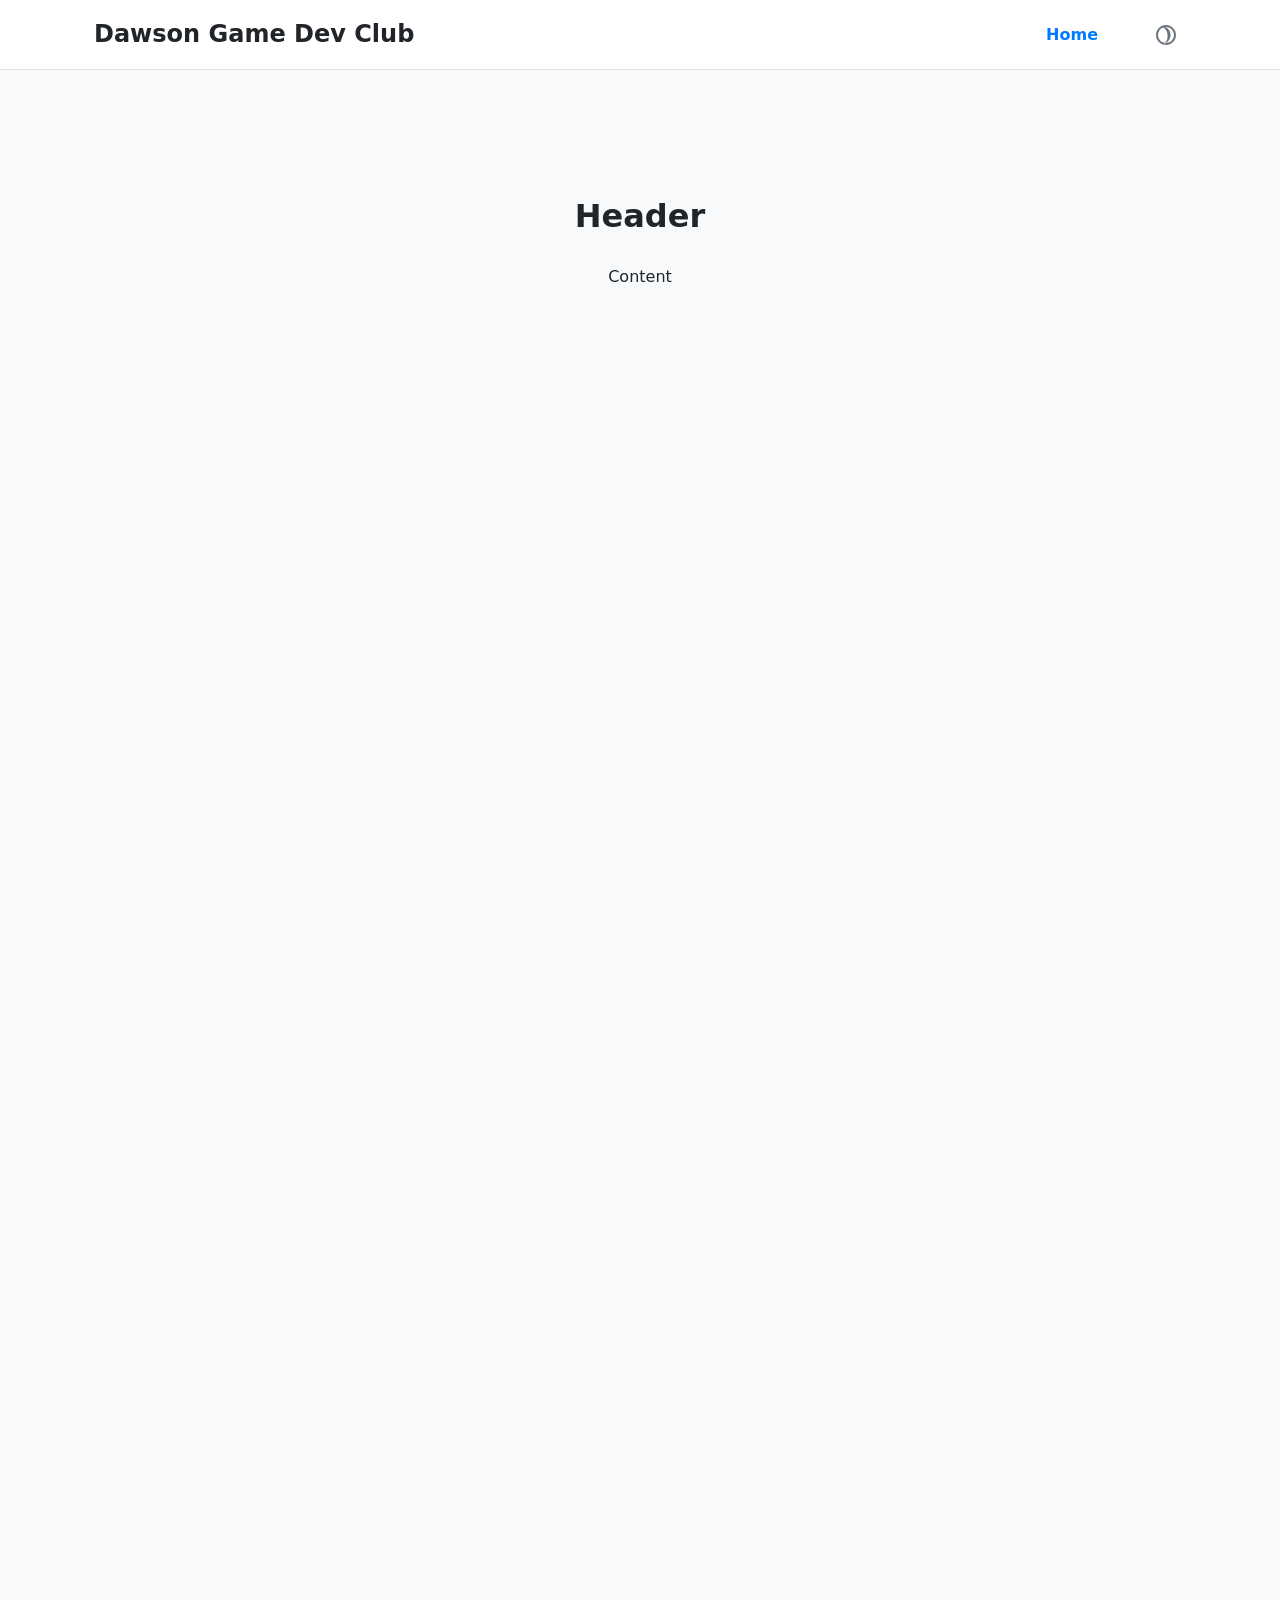
==== pages/.template.html @ 24fc3b7e "added template. Testing using root for links" ====
<!DOCTYPE html>
<html lang="en">
<!-- data-theme attribute will be managed by JS -->

<head>
  <meta charset="UTF-8">
  <meta name="viewport" content="width=device-width, initial-scale=1.0">
  <title>Dawson Game Dev Club</title>
  <link rel="stylesheet" href="../styles/style.css" />
  <script src="../scripts/script.js" defer></script>
</head>

<body>

  <!--
      FOUC PREVENTION SCRIPT:
      This runs instantly before the page content is rendered to set the theme,
      preventing a "flash of unstyled content" if the user has a saved
      or OS-level preference for a non-default theme.
    -->
  <script>
    (function () {
      const theme = localStorage.getItem('theme') || (window.matchMedia('(prefers-color-scheme: dark)').matches ? 'dark' : 'light');
      if (theme === 'dark') {
        document.documentElement.setAttribute('data-theme', 'dark');
      }
    })();
  </script>

  <header class="navbar">
    <div class="navbar__container">
      <a href="/index.html" class="navbar__brand">Dawson Game Dev Club</a>

      <button class="navbar__toggle" id="navbarToggle" aria-label="Toggle navigation" aria-controls="navbarMenu"
        aria-expanded="false">
        <span class="bar"></span><span class="bar"></span><span class="bar"></span>
      </button>

      <nav id="navbarMenu" class="navbar__menu" role="navigation">
        <ul class="navbar__list">
          <li class="navbar__item"><a href="/index.html" class="navbar__link">Home</a></li>
          <!--<li class="navbar__item"><a href="#" class="navbar__link">Features</a></li>
          <li class="navbar__item"><a href="#" class="navbar__link">Pricing</a></li>-->
          <li class="navbar__item">
            <button id="theme-toggle" aria-label="Toggle light and dark theme">
              <!-- Sun Icon for switching to Light Mode -->
              <svg class="theme-icon sun-icon" xmlns="http://www.w3.org/2000/svg" viewBox="0 0 24 24"
                fill="currentColor" aria-hidden="true">
                <path
                  d="M12 18a6 6 0 1 1 0-12 6 6 0 0 1 0 12Zm0-2a4 4 0 1 0 0-8 4 4 0 0 0 0 8Z M11 1h2v3h-2V1Zm0 19h2v3h-2v-3ZM20.414 4.929l-1.414-1.414L17.586 5L19 6.414l1.414-1.485ZM3.586 19.001l1.414 1.414L6.414 19l-1.414-1.414-1.414 1.414ZM23 11v2h-3v-2h3ZM4 11v2H1v-2h3ZM17.586 19l1.414-1.414-1.414-1.414-1.414 1.414 1.414 1.414Z" />
              </svg>
              <!-- Moon Icon for switching to Dark Mode -->
              <svg class="theme-icon moon-icon" xmlns="http://www.w.org/2000/svg" viewBox="0 0 24 24"
                fill="currentColor" aria-hidden="true">
                <path
                  d="M11.99 2C6.47 2 2 6.48 2 12s4.47 10 9.99 10C17.52 22 22 17.52 22 12S17.52 2 11.99 2ZM12 20c-4.42 0-8-3.58-8-8s3.58-8 8-8 8 3.58 8 8-3.58 8-8 8Z M13.5 12c0-3.08-1.57-5.8-4-7.44C12.42 3.5 16.53 7.03 16.53 12s-4.11 8.5-7.03 9.44c2.43-1.64 4-4.37 4-7.44Z" />
              </svg>
            </button>
          </li>
        </ul>
      </nav>
    </div>
  </header>

  <main class="content">
    <h1>Header</h1>
    <p>Content</p>
  </main>

</body>

</html>
---- styles/style.css ----
/*
        ========================================
        CSS Custom Properties for Theming
        ========================================
        The entire theme system is controlled by these variables. The default
        state (:root) is the light theme.
        */
:root {
    --color-background: #f8f9fa;
    --color-surface: #ffffff;
    /* Card/Navbar background */
    --color-text-primary: #212529;
    --color-text-secondary: #6c757d;
    --color-border: #dee2e6;
    --color-primary: #007bff;
    --color-primary-hover: #0056b3;

    --transition-speed: 0.3s;
    --navbar-height: 70px;
    --navbar-padding: 1.5rem;
    --container-width: 1140px;
    --border-radius: 8px;
    --font-family-sans-serif: system-ui, -apple-system, sans-serif;
}

/*
        The dark theme is an override of the root variables.
        It is applied when the <html> tag has the `data-theme="dark"` attribute.
        */
[data-theme="dark"] {
    --color-background: #121212;
    --color-surface: #1e1e1e;
    --color-text-primary: #e0e0e0;
    --color-text-secondary: #a0a0a0;
    --color-border: #333333;
    --color-primary: #3391ff;
    --color-primary-hover: #5ca8ff;
}

/*
        ========================================
        Global Styles
        ========================================
        */
*,
*::before,
*::after {
    box-sizing: border-box;
}

body {
    margin: 0;
    font-family: var(--font-family-sans-serif);
    font-size: 1rem;
    line-height: 1.6;
    background-color: var(--color-background);
    color: var(--color-text-primary);
    transition: background-color var(--transition-speed) ease, color var(--transition-speed) ease;
}

.content {
    height: 200vh;
    padding: 100px var(--navbar-padding);
    text-align: center;
}

ul {
    list-style: none;
    margin: 0;
    padding: 0;
}

a {
    text-decoration: none;
    color: var(--color-primary);
}

a:hover {
    color: var(--color-primary-hover);
}

/*
        ========================================
        Navbar Styles
        ========================================
        */
.navbar {
    height: var(--navbar-height);
    display: flex;
    align-items: center;
    position: sticky;
    top: 0;
    background-color: var(--color-surface);
    border-bottom: 1px solid var(--color-border);
    transition: background-color var(--transition-speed) ease, border-color var(--transition-speed) ease;
    z-index: 1000;
}

.navbar__container {
    display: flex;
    justify-content: space-between;
    align-items: center;
    width: 100%;
    max-width: var(--container-width);
    margin: 0 auto;
    padding: 0 var(--navbar-padding);
}

.navbar__brand {
    font-size: 1.5rem;
    font-weight: bold;
    color: var(--color-text-primary);
    text-decoration: none;
    transition: color var(--transition-speed) ease;
}

.navbar__toggle {
    display: block;
    border: none;
    background: transparent;
    cursor: pointer;
    padding: 0.5rem;
}

.navbar__toggle .bar {
    display: block;
    width: 25px;
    height: 3px;
    margin: 5px auto;
    background-color: var(--color-text-primary);
    transition: all var(--transition-speed) ease;
}

.navbar__toggle.is-active .bar:nth-child(1) {
    transform: translateY(8px) rotate(45deg);
}

.navbar__toggle.is-active .bar:nth-child(2) {
    opacity: 0;
}

.navbar__toggle.is-active .bar:nth-child(3) {
    transform: translateY(-8px) rotate(-45deg);
}

.navbar__menu {
    display: none;
    flex-direction: column;
    width: 100%;
    position: absolute;
    top: var(--navbar-height);
    left: 0;
    background-color: var(--color-surface);
    border-bottom: 1px solid var(--color-border);
    z-index: 999;
}

.navbar__menu.is-active {
    display: flex;
}

.navbar__item {
    text-align: center;
    border-top: 1px solid var(--color-border);
}

.navbar__link {
    display: block;
    padding: 1.25rem;
    font-weight: bold;
}

/* Focus state for all interactive elements */
:is(.navbar__toggle, .navbar__link, #theme-toggle):focus-visible {
    outline: 2px solid var(--color-primary);
    outline-offset: 3px;
    border-radius: 4px;
}

/*
        ========================================
        Theme Toggle Button Styles
        ========================================
        */
#theme-toggle {
    background: none;
    border: none;
    cursor: pointer;
    padding: 0.5rem;
    border-radius: 50%;
    display: flex;
    align-items: center;
}

.theme-icon {
    width: 24px;
    height: 24px;
    color: var(--color-text-secondary);
    transition: color var(--transition-speed) ease, transform var(--transition-speed) ease;
}

#theme-toggle:hover .theme-icon,
#theme-toggle:focus .theme-icon {
    color: var(--color-text-primary);
    transform: rotate(15deg);
}

/* Logic to show the correct icon based on the current theme */
.sun-icon {
    display: none;
}

.moon-icon {
    display: block;
}

[data-theme="dark"] .sun-icon {
    display: block;
}

[data-theme="dark"] .moon-icon {
    display: none;
}

/*
        ========================================
        Desktop Navbar Styles
        ========================================
        */
@media (min-width: 768px) {
    .navbar__toggle {
        display: none;
    }

    .navbar__menu {
        display: flex;
        flex-direction: row;
        align-items: center;
        position: static;
        width: auto;
        background-color: transparent;
        border: none;
    }

    .navbar__list {
        display: flex;
        align-items: center;
        gap: 1rem;
    }

    .navbar__item {
        border-top: none;
    }

    .navbar__link {
        padding: 0.5rem;
    }

    /* The theme toggle is the last item in the list */
    .navbar__item:last-child {
        margin-left: 1.5rem;
    }
}
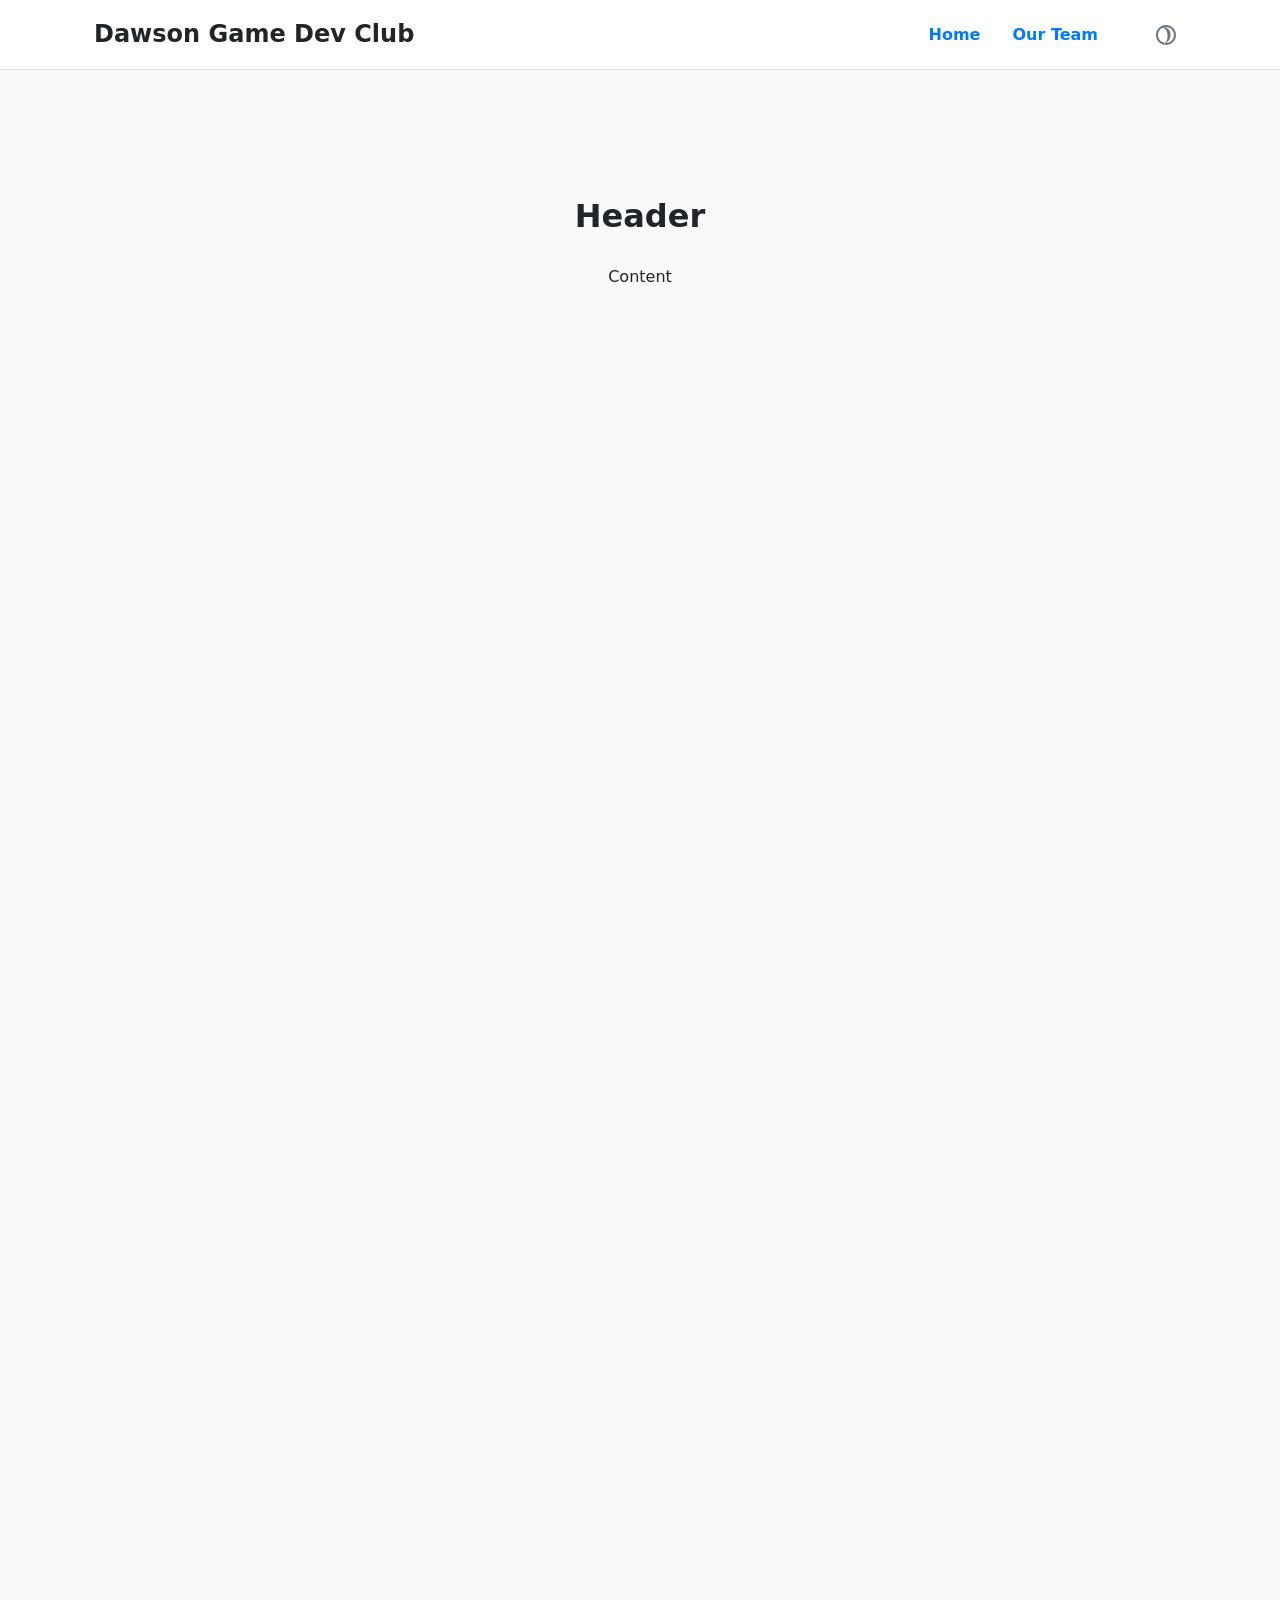
==== commit 6b14a090: "updated template to use new header format" ====
--- a/pages/.template.html
+++ b/pages/.template.html
@@ -6,12 +6,6 @@
   <meta charset="UTF-8">
   <meta name="viewport" content="width=device-width, initial-scale=1.0">
   <title>Dawson Game Dev Club</title>
-  <link rel="stylesheet" href="../styles/style.css" />
-  <script src="../scripts/script.js" defer></script>
-</head>
-
-<body>
-
   <!--
       FOUC PREVENTION SCRIPT:
       This runs instantly before the page content is rendered to set the theme,
@@ -27,39 +21,14 @@
     })();
   </script>
 
+  <link rel="stylesheet" href="/styles/style.css" />
+  <script src="/scripts/script.js" defer></script>
+</head>
+
+<body>
+
+
   <header class="navbar">
-    <div class="navbar__container">
-      <a href="/index.html" class="navbar__brand">Dawson Game Dev Club</a>
-
-      <button class="navbar__toggle" id="navbarToggle" aria-label="Toggle navigation" aria-controls="navbarMenu"
-        aria-expanded="false">
-        <span class="bar"></span><span class="bar"></span><span class="bar"></span>
-      </button>
-
-      <nav id="navbarMenu" class="navbar__menu" role="navigation">
-        <ul class="navbar__list">
-          <li class="navbar__item"><a href="/index.html" class="navbar__link">Home</a></li>
-          <!--<li class="navbar__item"><a href="#" class="navbar__link">Features</a></li>
-          <li class="navbar__item"><a href="#" class="navbar__link">Pricing</a></li>-->
-          <li class="navbar__item">
-            <button id="theme-toggle" aria-label="Toggle light and dark theme">
-              <!-- Sun Icon for switching to Light Mode -->
-              <svg class="theme-icon sun-icon" xmlns="http://www.w3.org/2000/svg" viewBox="0 0 24 24"
-                fill="currentColor" aria-hidden="true">
-                <path
-                  d="M12 18a6 6 0 1 1 0-12 6 6 0 0 1 0 12Zm0-2a4 4 0 1 0 0-8 4 4 0 0 0 0 8Z M11 1h2v3h-2V1Zm0 19h2v3h-2v-3ZM20.414 4.929l-1.414-1.414L17.586 5L19 6.414l1.414-1.485ZM3.586 19.001l1.414 1.414L6.414 19l-1.414-1.414-1.414 1.414ZM23 11v2h-3v-2h3ZM4 11v2H1v-2h3ZM17.586 19l1.414-1.414-1.414-1.414-1.414 1.414 1.414 1.414Z" />
-              </svg>
-              <!-- Moon Icon for switching to Dark Mode -->
-              <svg class="theme-icon moon-icon" xmlns="http://www.w.org/2000/svg" viewBox="0 0 24 24"
-                fill="currentColor" aria-hidden="true">
-                <path
-                  d="M11.99 2C6.47 2 2 6.48 2 12s4.47 10 9.99 10C17.52 22 22 17.52 22 12S17.52 2 11.99 2ZM12 20c-4.42 0-8-3.58-8-8s3.58-8 8-8 8 3.58 8 8-3.58 8-8 8Z M13.5 12c0-3.08-1.57-5.8-4-7.44C12.42 3.5 16.53 7.03 16.53 12s-4.11 8.5-7.03 9.44c2.43-1.64 4-4.37 4-7.44Z" />
-              </svg>
-            </button>
-          </li>
-        </ul>
-      </nav>
-    </div>
   </header>
 
   <main class="content">
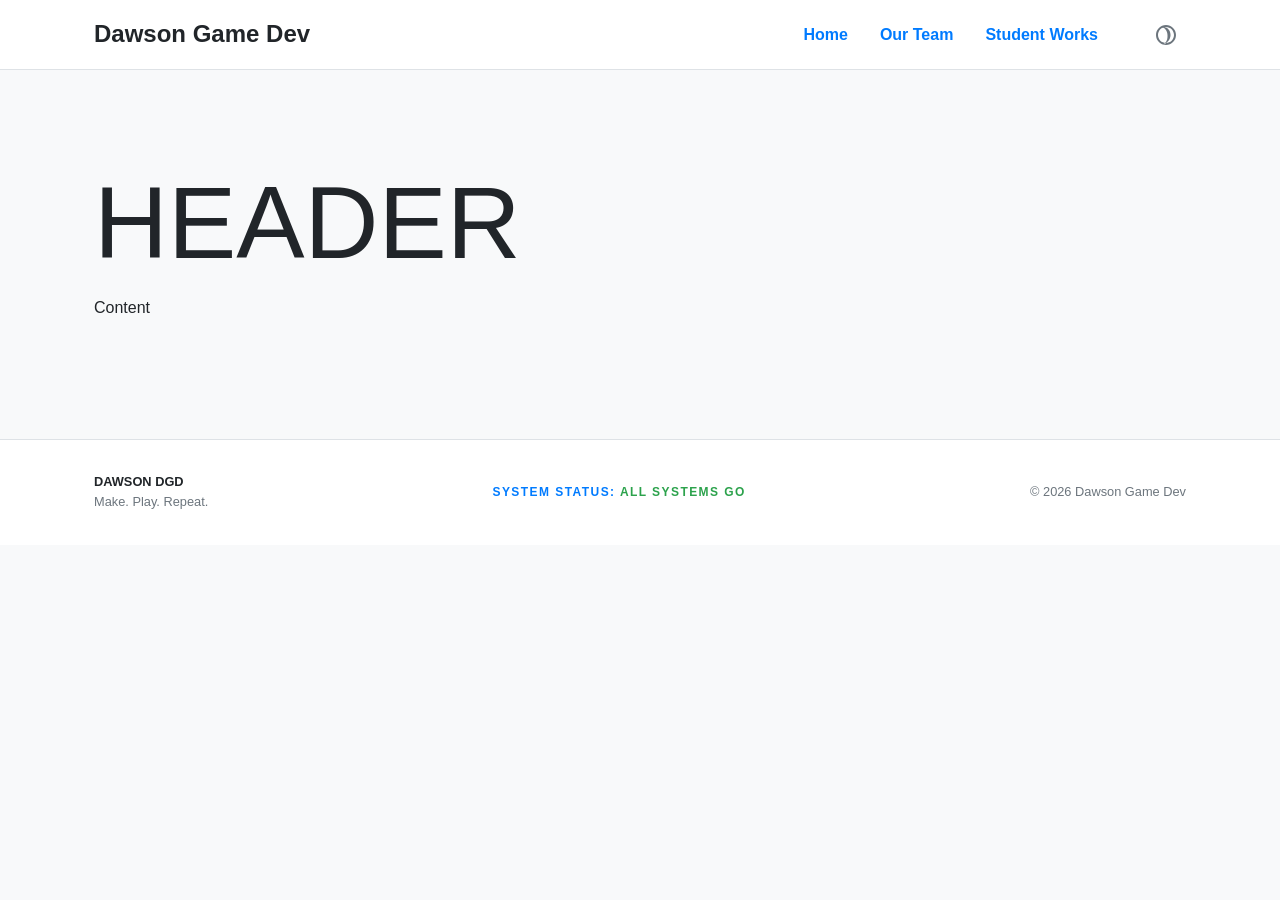
==== commit 42952767: "added the meta tags and update the html template" ====
--- a/pages/.template.html
+++ b/pages/.template.html
@@ -6,6 +6,7 @@
   <meta charset="UTF-8">
   <meta name="viewport" content="width=device-width, initial-scale=1.0">
   <title>Dawson Game Dev Club</title>
+  <meta name="description" content="Dawson College Game Dev: Student game development, game design, indie game jams, coding, pixel art, 3D modeling, and audio in Montreal. Join our dev or Art team!">
   <!--
       FOUC PREVENTION SCRIPT:
       This runs instantly before the page content is rendered to set the theme,
@@ -36,6 +37,13 @@
     <p>Content</p>
   </main>
 
+  <footer class="site-footer">
+            <div class="site-footer__inner">
+                <p><strong>DAWSON DGD</strong><br />Make. Play. Repeat.</p>
+                <p class="site-footer__signal">SYSTEM STATUS: <span>ALL SYSTEMS GO</span></p>
+                <p>&copy; 2026 Dawson Game Dev</p>
+            </div>
+        </footer>
 </body>
 
 </html>
--- a/styles/style.css
+++ b/styles/style.css
@@ -20,7 +20,8 @@
     --navbar-padding: 1.5rem;
     --container-width: 1140px;
     --border-radius: 8px;
-    --font-family-sans-serif: system-ui, -apple-system, sans-serif;
+    --font-family-sans-serif: "Trebuchet MS", "Segoe UI", sans-serif;
+    --font-family-display: Impact, Haettenschweiler, "Arial Narrow Bold", sans-serif;
 }
 
 /*
@@ -59,9 +60,9 @@
 }
 
 .content {
-    height: 200vh;
-    padding: 100px var(--navbar-padding);
-    text-align: center;
+    max-width: var(--container-width);
+    margin: 0 auto;
+    padding: clamp(3rem, 8vw, 7rem) var(--navbar-padding);
 }
 
 ul {
@@ -170,6 +171,130 @@
     font-weight: bold;
 }
 
+.hero-panel,
+.mission-control {
+    border: 1px solid var(--color-border);
+    background: var(--color-surface);
+    box-shadow: 8px 8px 0 var(--color-border);
+}
+
+.hero-panel {
+    display: grid;
+    grid-template-columns: 1.3fr 0.7fr;
+    gap: 2rem;
+    padding: clamp(1.5rem, 5vw, 4rem);
+    background-image: linear-gradient(135deg, var(--color-surface) 0 68%, color-mix(in srgb, var(--color-primary) 12%, var(--color-surface)) 68%);
+}
+
+.eyebrow,
+.mission-card__topline,
+.site-footer__signal {
+    margin: 0 0 0.75rem;
+    color: var(--color-primary);
+    font-size: 0.75rem;
+    font-weight: bold;
+    letter-spacing: 0.12em;
+}
+
+h1,
+h2,
+h3 {
+    margin-top: 0;
+    line-height: 1;
+}
+
+h1 {
+    max-width: 11ch;
+    margin-bottom: 1.25rem;
+    font-family: var(--font-family-display);
+    font-size: clamp(3.5rem, 8vw, 7rem);
+    font-weight: 400;
+    letter-spacing: 0;
+    text-transform: uppercase;
+}
+
+.intro {
+    max-width: 42rem;
+    color: var(--color-text-secondary);
+    font-size: 1.1rem;
+}
+
+.hero-actions {
+    display: flex;
+    flex-wrap: wrap;
+    gap: 0.75rem;
+    margin-top: 2rem;
+}
+
+.button {
+    display: inline-flex;
+    align-items: center;
+    justify-content: space-between;
+    gap: 1.25rem;
+    border: 1px solid var(--color-text-primary);
+    padding: 0.8rem 1rem;
+    color: var(--color-text-primary);
+    font-weight: bold;
+    transition: transform var(--transition-speed) ease, box-shadow var(--transition-speed) ease;
+}
+
+.button:hover {
+    color: var(--color-text-primary);
+    transform: translate(-3px, -3px);
+    box-shadow: 4px 4px 0 var(--color-primary);
+}
+
+.button--primary { background: var(--color-primary); color: #fff; border-color: var(--color-primary); }
+.button--primary:hover { color: #fff; }
+.button--quiet { border-color: var(--color-border); }
+.button--dark { background: var(--color-text-primary); color: var(--color-surface); border-color: var(--color-text-primary); }
+.button--dark:hover { color: var(--color-surface); }
+
+.hero-art {
+    display: flex;
+    min-height: 17rem;
+    align-items: center;
+    justify-content: center;
+    position: relative;
+    border: 1px solid var(--color-border);
+    background: var(--color-background);
+    transform: rotate(2deg);
+}
+
+.logo { max-width: min(80%, 15rem); height: auto; border-radius: var(--border-radius); }
+.hero-art__label { position: absolute; right: 0.75rem; bottom: 0.6rem; color: var(--color-primary); font-size: 0.7rem; font-weight: bold; }
+
+.mission-control { margin-top: 4rem; padding: clamp(1.25rem, 4vw, 2.5rem); }
+.section-heading { display: flex; align-items: end; justify-content: space-between; gap: 1rem; margin-bottom: 1.5rem; }
+.section-heading h2 { margin-bottom: 0; font-family: var(--font-family-display); font-size: clamp(2rem, 5vw, 3.5rem); font-weight: 400; text-transform: uppercase; }
+.status-pill { padding: 0.45rem 0.7rem; border: 1px solid var(--color-border); color: var(--color-text-secondary); font-size: 0.75rem; font-weight: bold; text-transform: uppercase; }
+.status-dot { display: inline-block; width: 0.5rem; height: 0.5rem; margin-right: 0.35rem; border-radius: 50%; background: #2ca24c; }
+.mission-grid { display: grid; grid-template-columns: 1fr 1fr; gap: 1rem; }
+.mission-card { padding: 1.5rem; background: var(--color-background); border: 1px solid var(--color-border); }
+.mission-card__topline { display: flex; justify-content: space-between; gap: 1rem; }
+.mission-card--featured { display: flex; flex-direction: column; align-items: flex-start; justify-content: space-between; min-height: 15rem; background: var(--color-primary); color: #fff; border-color: var(--color-primary); }
+.mission-card--featured .mission-card__topline { color: #fff; opacity: 0.8; }
+.mission-card h3 { margin-bottom: 0.5rem; font-size: 2rem; }
+.mission-card p { max-width: 30rem; }
+.mission-card .button { margin-top: 1rem; }
+.mission-feedback { min-height: 1.5em; margin: 0.75rem 0 0; font-size: 0.85rem; font-weight: bold; }
+.stats-grid { display: grid; grid-template-columns: 1fr 1fr; gap: 1rem; }
+.stat-card { display: flex; min-height: 7rem; flex-direction: column; justify-content: space-between; padding: 1rem; border: 1px solid var(--color-border); }
+.stat-card strong { font-size: 1.05rem; }
+.stat-card > span:last-child, .stat-card div span { color: var(--color-text-secondary); font-size: 0.8rem; }
+.stat-card__icon { color: var(--color-primary); font-family: var(--font-family-display); font-size: 1.5rem; }
+.stat-card--meter { grid-column: span 2; min-height: auto; gap: 0.75rem; }
+.stat-card--meter div { display: flex; justify-content: space-between; gap: 1rem; }
+.energy-meter { display: block; height: 0.5rem; background: var(--color-border); }
+.energy-meter span { display: block; width: 70%; height: 100%; background: var(--color-primary); }
+
+.site-footer { border-top: 1px solid var(--color-border); background: var(--color-surface); }
+.site-footer__inner { display: flex; max-width: var(--container-width); align-items: center; justify-content: space-between; gap: 1rem; margin: 0 auto; padding: 2rem var(--navbar-padding); color: var(--color-text-secondary); font-size: 0.8rem; }
+.site-footer__inner p { margin: 0; }
+.site-footer__inner strong { color: var(--color-text-primary); }
+.site-footer__signal { margin: 0; }
+.site-footer__signal span { color: #2ca24c; }
+
 /* Focus state for all interactive elements */
 :is(.navbar__toggle, .navbar__link, #theme-toggle):focus-visible {
     outline: 2px solid var(--color-primary);
@@ -260,4 +385,11 @@
     .navbar__item:last-child {
         margin-left: 1.5rem;
     }
-}
+
+}
+
+@media (max-width: 767px) {
+    .hero-panel, .mission-grid { grid-template-columns: 1fr; }
+    .hero-art { min-height: 12rem; }
+    .site-footer__inner { align-items: flex-start; flex-direction: column; }
+}
